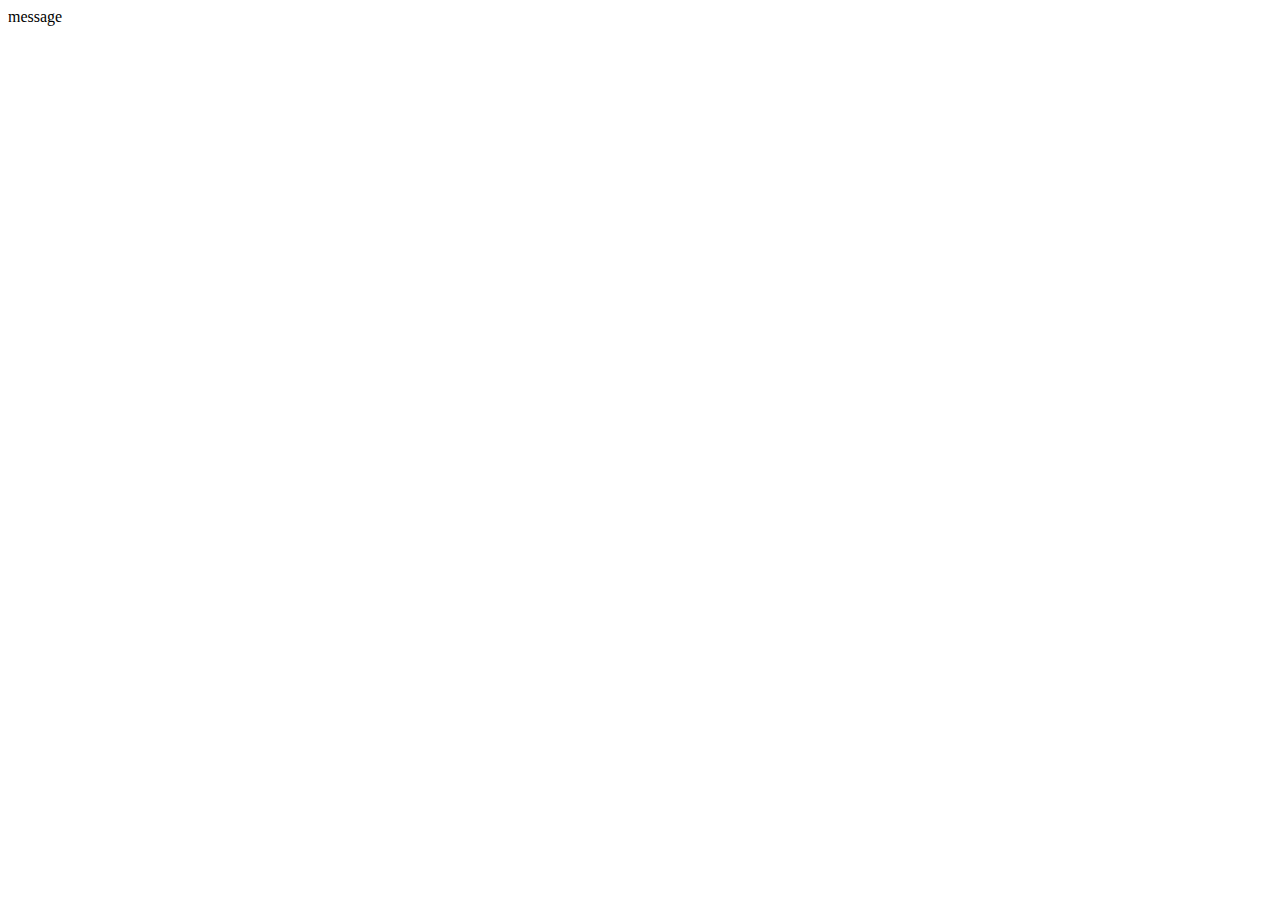
==== Boiler/index.html @ 3195e767 "added folders and files" ====
<!DOCTYPE html>
<!--[if lt IE 7]>      <html class="no-js lt-ie9 lt-ie8 lt-ie7"> <![endif]-->
<!--[if IE 7]>         <html class="no-js lt-ie9 lt-ie8"> <![endif]-->
<!--[if IE 8]>         <html class="no-js lt-ie9"> <![endif]-->
<!--[if gt IE 8]><!--> <html class="no-js"> <!--<![endif]-->
    <head>
        <meta charset="utf-8">
        <meta http-equiv="X-UA-Compatible" content="IE=edge">
        <title></title>
        <meta name="description" content="">
        <meta name="viewport" content="width=device-width, initial-scale=1">
    </head>
    <body ng-app="myApp" ng-controller="mainController">

    {{message}}
    
    <script src="../lib/js/angular.min.js"></script>
    <script src="js/app.js"></script>
    <script src="js/controller.js"></script>
    </body>
</html>
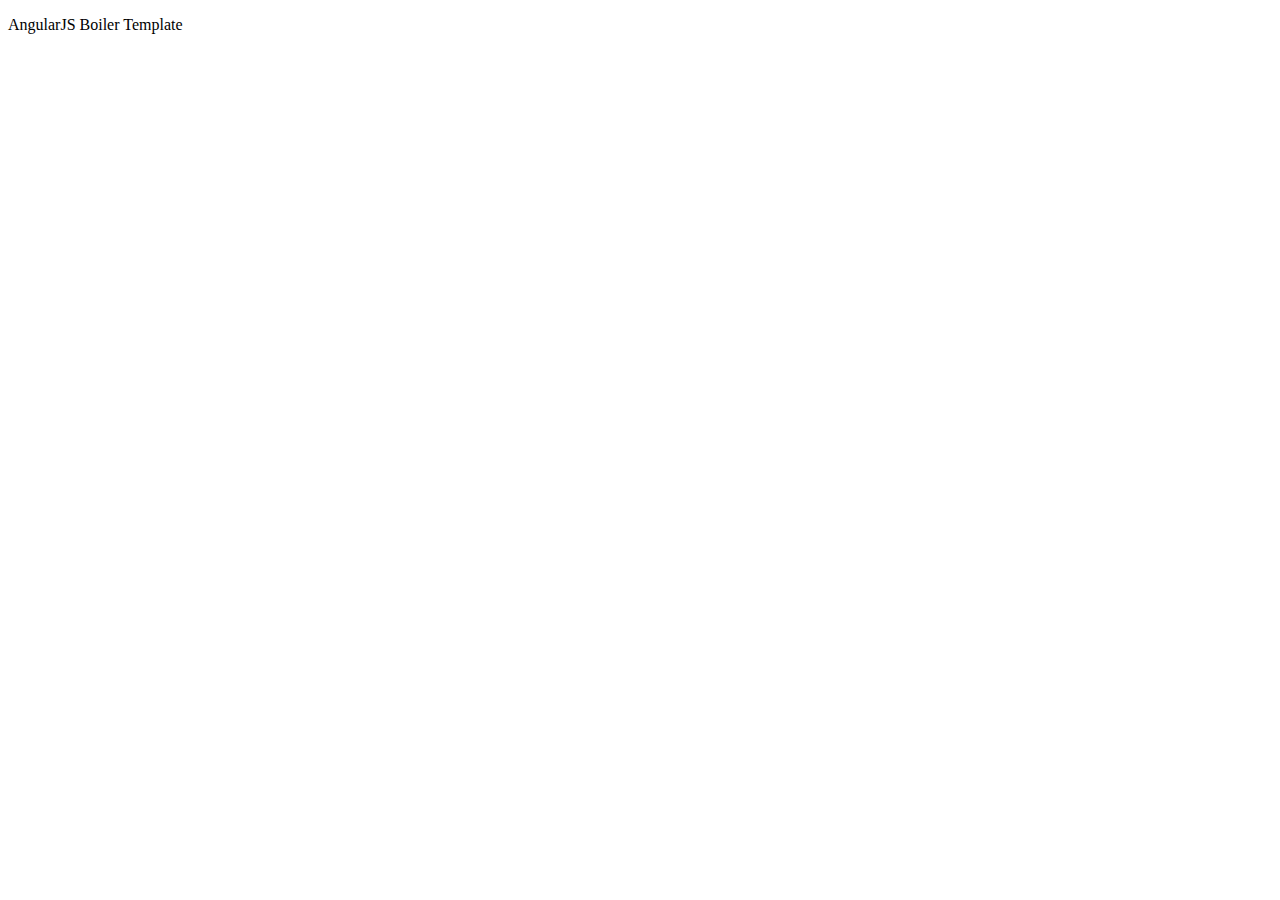
==== commit ab7e0551: "added cart example" ====
--- a/Boiler/index.html
+++ b/Boiler/index.html
@@ -9,10 +9,11 @@
         <title></title>
         <meta name="description" content="">
         <meta name="viewport" content="width=device-width, initial-scale=1">
+        <link rel="stylesheet" href="../css/main.css">
     </head>
-    <body ng-app="myApp" ng-controller="mainController">
+    <body ng-app="boilerExample" ng-controller="mainController" ng-cloak>
 
-    {{message}}
+        <p>{{message}}</p>
     
     <script src="../lib/js/angular.min.js"></script>
     <script src="js/app.js"></script>
--- a/css/main.css
+++ b/css/main.css
@@ -0,0 +1,3 @@
+[ng\:cloak], [ng-cloak], [data-ng-cloak], [x-ng-cloak], .ng-cloak, .x-ng-cloak { 
+    display: none !important; 
+}